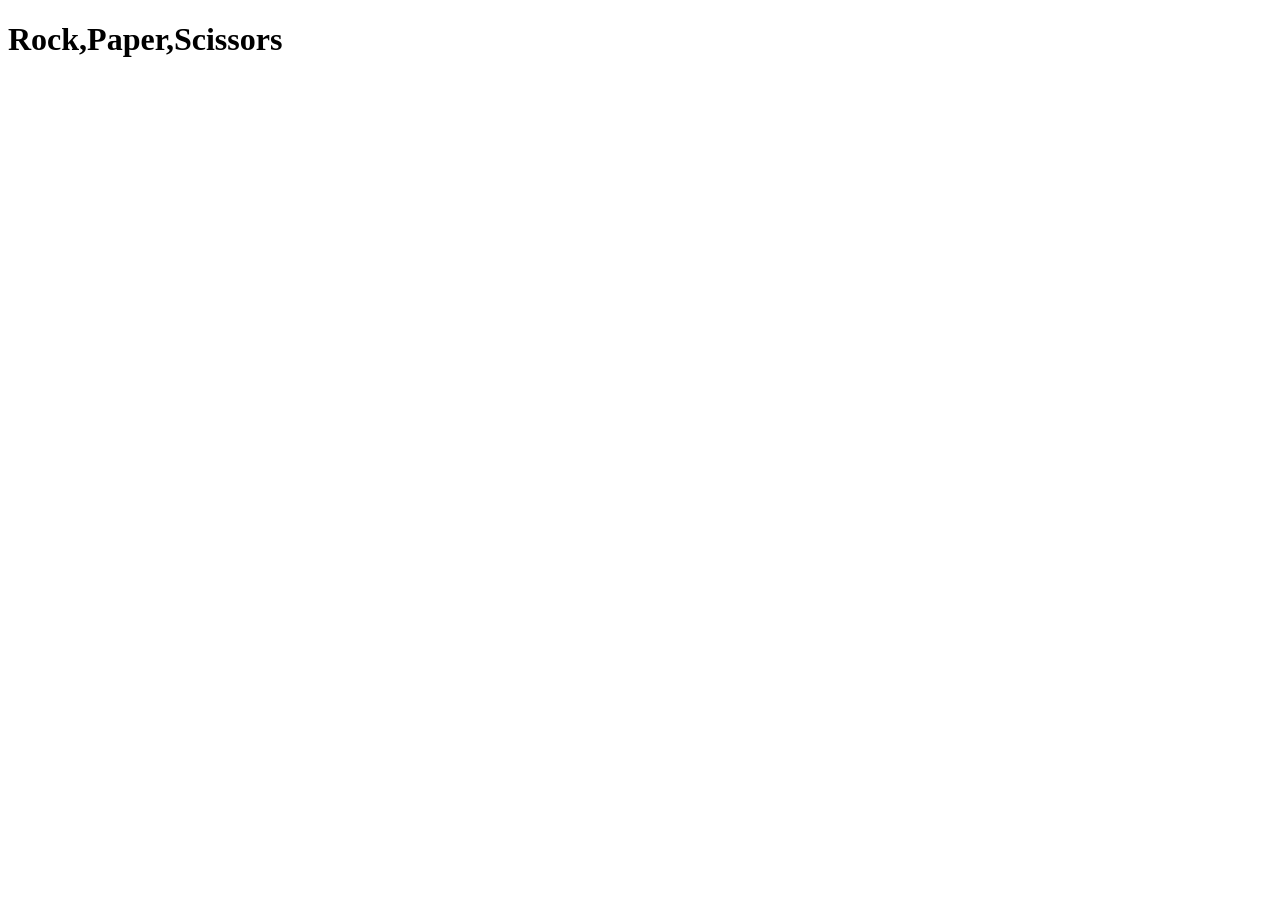
==== index.html @ 38bf6276 "Add files via upload" ====
<!DOCTYPE html>
<html lang="en">
    <head>
        <meta charset="UTF-8">
        <title>rock paper scissors</title>
        
    </head>

    <body>
        <script src="./script.js"></script>

        <h1>Rock,Paper,Scissors</h1>
      
    </body>

</html>
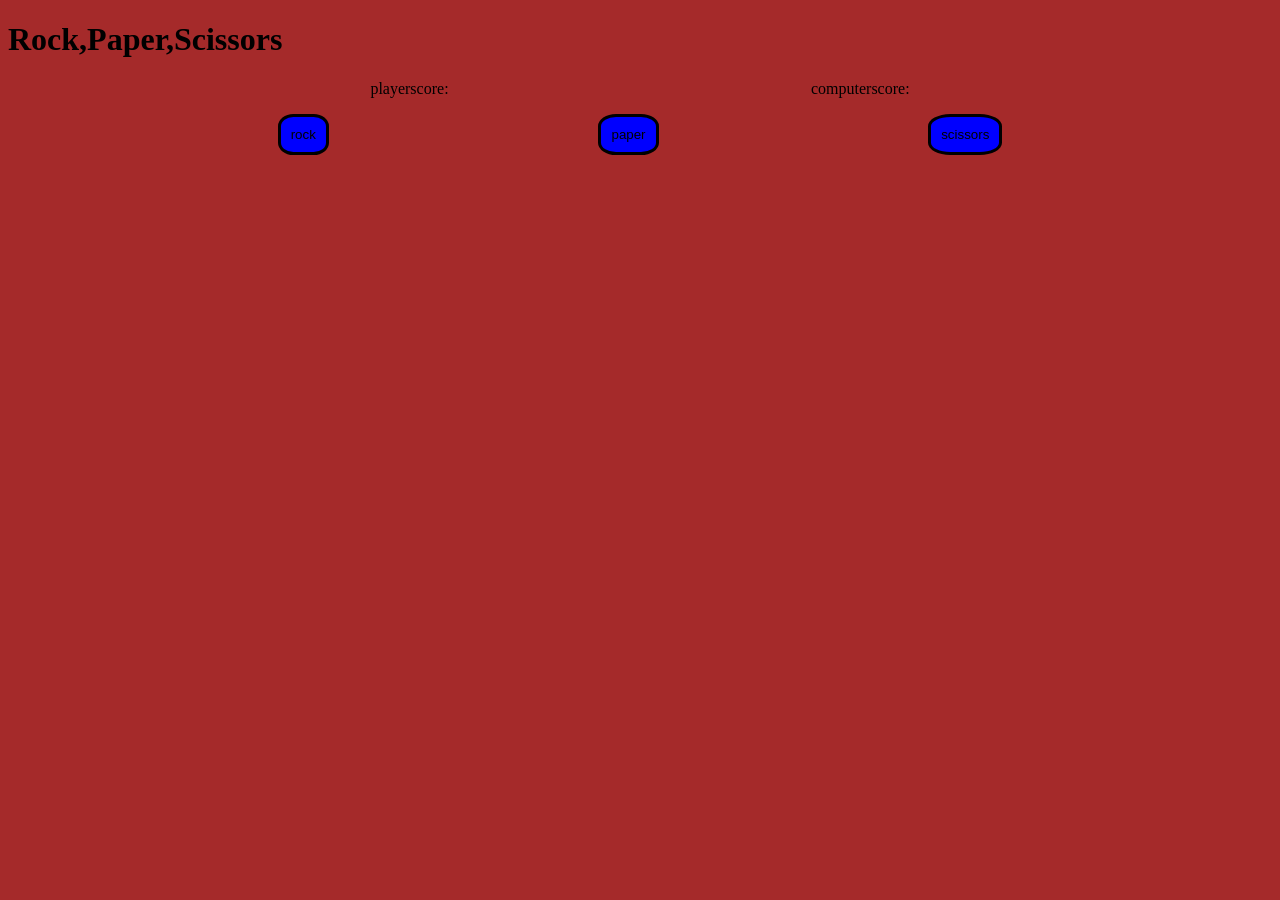
==== commit 2a84b163: "Add files via upload adding ui" ====
--- a/index.html
+++ b/index.html
@@ -3,14 +3,34 @@
     <head>
         <meta charset="UTF-8">
         <title>rock paper scissors</title>
+        <script src="./script.js" defer></script>
+        <link rel="stylesheet" href="./style.css">
+
         
     </head>
 
     <body>
-        <script src="./script.js"></script>
+       
 
         <h1>Rock,Paper,Scissors</h1>
-      
+
+        <div class="result"></div>
+
+        <div class="runningscore">
+            <span class="playerscore">playerscore: </span>
+            <span class="computerscore">computerscore: </span>
+        </div>
+
+         <p>
+          <div id="container">
+            <button class="rock">rock</button>
+            <button class="paper">paper</button>
+            <button class="scissors">scissors</button>
+          </div>
+        </p>
+
+          <div class="outcome"></div>
+             
     </body>
 
 </html>
--- a/style.css
+++ b/style.css
@@ -0,0 +1,30 @@
+body {
+    background-color: brown;
+    
+}
+
+.runningscore {
+    display: flex;
+    justify-content: center;
+    justify-content: space-evenly;
+}
+
+#container {
+    display: flex;
+    justify-content: center;
+    justify-content: space-evenly;
+    color: green;
+}
+
+button {
+    color: black;
+    background-color: blue;
+    border-radius: 30%;
+    border: solid;
+    padding: 10px;
+}
+
+.outcome {
+        color: deeppink;
+}
+
